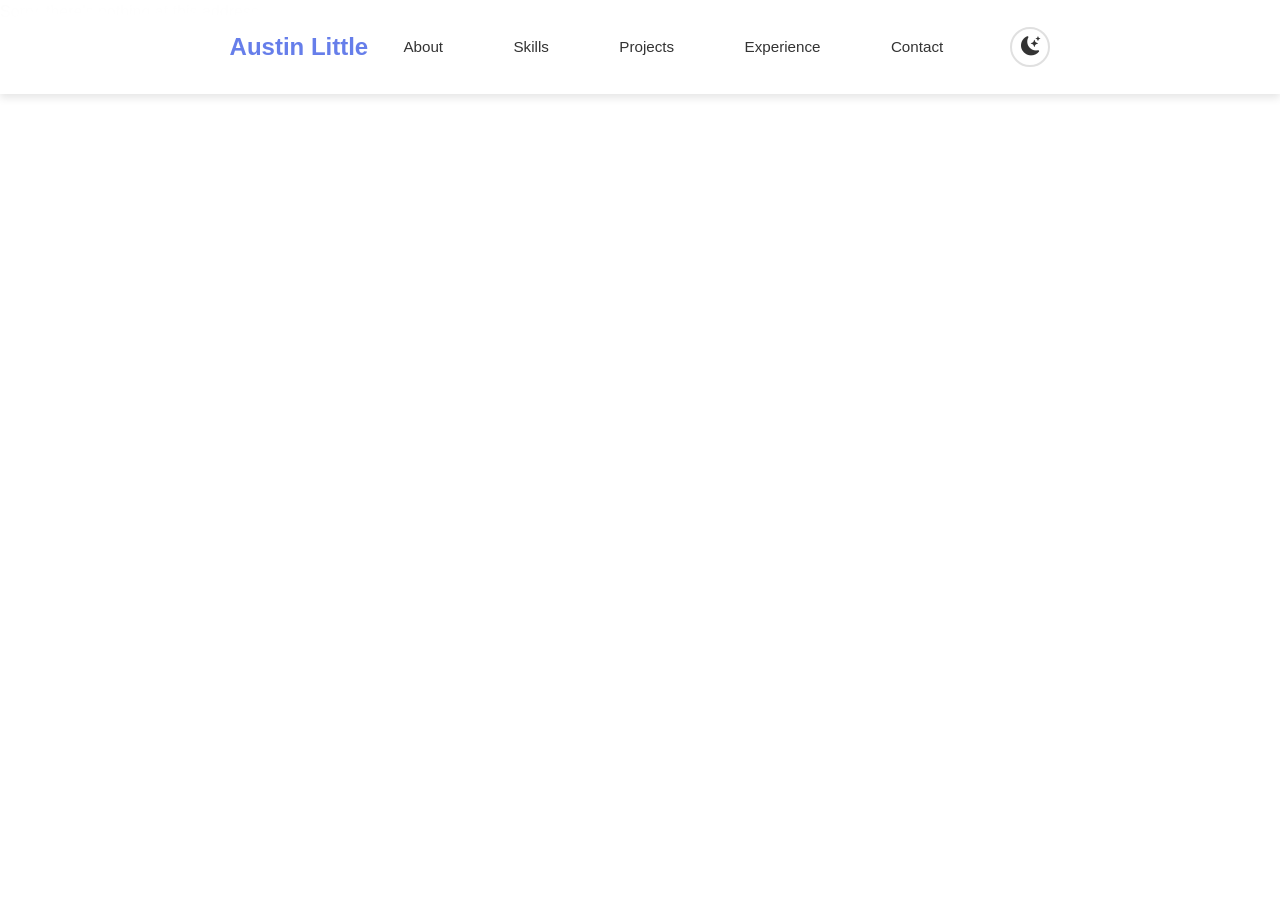
==== index.html @ 3c72f292 "Deploy Blazor WebAssembly app to GitHub Pages" ====
<!DOCTYPE html>
<html lang="en">

<head>
    <meta charset="utf-8" />
    <meta name="viewport" content="width=device-width, initial-scale=1.0" />
    <title>BlazorApp</title>
    <base href="/" />
    <link rel="stylesheet" href="lib/bootstrap/dist/css/bootstrap.min.css" />
    <link rel="stylesheet" href="css/app.css" />
    <link rel="icon" type="image/png" href="favicon.png" />
    <link href="BlazorApp.styles.css" rel="stylesheet" />
</head>

<body>
    <div id="app">
        <svg class="loading-progress">
            <circle r="40%" cx="50%" cy="50%" />
            <circle r="40%" cx="50%" cy="50%" />
        </svg>
        <div class="loading-progress-text"></div>
    </div>

    <div id="blazor-error-ui">
        An unhandled error has occurred.
        <a href="." class="reload">Reload</a>
        <span class="dismiss">🗙</span>
    </div>
    <script src="_framework/blazor.webassembly.js"></script>
    <script src="js/scroll-animations.js"></script>
    <script src="js/back-to-top.js"></script>
</body>

</html>
---- css/app.css ----
/* Import Bootstrap Icons */
@import url('https://cdn.jsdelivr.net/npm/bootstrap-icons@1.11.1/font/bootstrap-icons.css');

/* Theme Variables */
:root {
    --bg-primary: #ffffff;
    --bg-secondary: #f8f9fa;
    --bg-card: #ffffff;
    --text-primary: #333333;
    --text-secondary: #555555;
    --text-muted: #666666;
    --border-color: #e0e0e0;
    --navbar-bg: rgba(255, 255, 255, 0.98);
    --shadow-sm: 0 2px 4px rgba(0, 0, 0, 0.1);
    --shadow-md: 0 4px 8px rgba(0, 0, 0, 0.1);
    --shadow-lg: 0 4px 16px rgba(0, 0, 0, 0.15);
}

[data-theme="dark"] {
    --bg-primary: #1a1a1a;
    --bg-secondary: #2d2d2d;
    --bg-card: #2d2d2d;
    --text-primary: #e0e0e0;
    --text-secondary: #b0b0b0;
    --text-muted: #888888;
    --border-color: #404040;
    --navbar-bg: rgba(26, 26, 26, 0.98);
    --shadow-sm: 0 2px 4px rgba(0, 0, 0, 0.3);
    --shadow-md: 0 4px 8px rgba(0, 0, 0, 0.3);
    --shadow-lg: 0 4px 16px rgba(0, 0, 0, 0.5);
}

html, body {
    font-family: 'Helvetica Neue', Helvetica, Arial, sans-serif;
    scroll-behavior: smooth;
    margin: 0;
    padding: 0;
    background-color: var(--bg-primary);
    color: var(--text-primary);
    transition: background-color 0.3s ease, color 0.3s ease;
}

/* Override Bootstrap text-muted for better dark mode accessibility */
.text-muted {
    color: var(--text-muted) !important;
    opacity: 1 !important;
}

/* Add scroll offset for fixed navbar */
section {
    scroll-margin-top: 80px;
}

/* Scroll Animations */
.animate-on-scroll {
    opacity: 0;
    transform: translateY(20px);
    transition: opacity 0.4s ease-out, transform 0.4s ease-out;
}

.animate-on-scroll.animate-in {
    opacity: 1;
    transform: translateY(0);
}

/* Reduce motion for users who prefer it */
@media (prefers-reduced-motion: reduce) {
    .animate-on-scroll {
        opacity: 1;
        transform: none;
        transition: none;
    }
}

/* Back to Top Button */
.back-to-top {
    position: fixed;
    bottom: 30px;
    right: 30px;
    width: 50px;
    height: 50px;
    background: linear-gradient(135deg, #667eea 0%, #764ba2 100%);
    color: white;
    border: none;
    border-radius: 50%;
    font-size: 1.5rem;
    cursor: pointer;
    box-shadow: 0 4px 12px rgba(102, 126, 234, 0.4);
    transition: all 0.3s ease;
    opacity: 0;
    visibility: hidden;
    transform: translateY(100px);
    z-index: 999;
    display: flex;
    align-items: center;
    justify-content: center;
}

.back-to-top.visible {
    opacity: 1;
    visibility: visible;
    transform: translateY(0);
}

.back-to-top:hover {
    transform: translateY(-5px);
    box-shadow: 0 6px 16px rgba(102, 126, 234, 0.5);
}

.back-to-top:active {
    transform: translateY(-2px);
}

@media (max-width: 768px) {
    .back-to-top {
        bottom: 20px;
        right: 20px;
        width: 45px;
        height: 45px;
        font-size: 1.3rem;
    }
}

/* Admin Login Page */
.login-container {
    min-height: 100vh;
    display: flex;
    align-items: center;
    justify-content: center;
    background: linear-gradient(135deg, #667eea 0%, #764ba2 100%);
    padding: 20px;
}

.login-card {
    background: var(--bg-card);
    border-radius: 16px;
    padding: 3rem;
    box-shadow: 0 8px 32px rgba(0, 0, 0, 0.3);
    width: 100%;
    max-width: 400px;
}

.login-title {
    text-align: center;
    color: var(--text-primary);
    margin-bottom: 2rem;
    font-weight: 700;
}

.login-card .form-label {
    font-weight: 500;
    color: var(--text-primary);
}

.login-card .form-control {
    border-radius: 8px;
    padding: 0.75rem;
}

.login-card .btn-primary {
    background: linear-gradient(135deg, #667eea 0%, #764ba2 100%);
    border: none;
    border-radius: 8px;
    padding: 0.75rem;
    font-weight: 600;
}

.login-card .btn-primary:hover {
    transform: translateY(-2px);
    box-shadow: 0 4px 12px rgba(102, 126, 234, 0.4);
}

.login-card .text-muted {
    color: rgba(255, 255, 255, 0.8) !important;
}

.login-card .text-muted:hover {
    color: rgba(255, 255, 255, 1) !important;
}

@media (max-width: 768px) {
    .login-card {
        padding: 2rem;
    }
}

/* Admin Layout */
.admin-layout {
    display: flex;
    min-height: 100vh;
    background-color: var(--bg-secondary);
}

.admin-sidebar {
    width: 250px;
    background: var(--bg-card);
    border-right: 1px solid var(--border-color);
    display: flex;
    flex-direction: column;
    position: fixed;
    height: 100vh;
    overflow-y: auto;
}

.admin-sidebar-header {
    padding: 2rem 1.5rem;
    border-bottom: 1px solid var(--border-color);
    display: flex;
    justify-content: space-between;
    align-items: center;
}

.admin-sidebar-header h3 {
    margin: 0;
    color: var(--text-primary);
    font-size: 1.5rem;
    font-weight: 700;
}

.theme-toggle-admin {
    background: rgba(102, 126, 234, 0.1);
    border: 1px solid rgba(102, 126, 234, 0.3);
    color: var(--text-primary);
    width: 36px;
    height: 36px;
    border-radius: 50%;
    display: flex;
    align-items: center;
    justify-content: center;
    cursor: pointer;
    transition: all 0.3s ease;
    font-size: 1rem;
}

.theme-toggle-admin:hover {
    background: rgba(102, 126, 234, 0.2);
    border-color: rgba(102, 126, 234, 0.5);
    transform: scale(1.1);
}

.admin-nav {
    flex: 1;
    padding: 1rem 0;
}

.admin-nav-link {
    display: flex;
    align-items: center;
    gap: 0.75rem;
    padding: 0.75rem 1.5rem;
    color: var(--text-secondary);
    text-decoration: none;
    transition: all 0.2s ease;
    border: none;
    background: none;
    width: 100%;
    text-align: left;
    cursor: pointer;
    font-size: 1rem;
}

.admin-nav-link:hover {
    background: var(--bg-secondary);
    color: var(--text-primary);
}

.admin-nav-link.active {
    background: linear-gradient(135deg, #667eea 0%, #764ba2 100%);
    color: white;
}

.admin-nav-link i {
    font-size: 1.2rem;
}

.admin-sidebar-footer {
    border-top: 1px solid var(--border-color);
    padding: 1rem 0;
}

.logout-btn {
    color: #dc3545;
}

.logout-btn:hover {
    background: rgba(220, 53, 69, 0.1);
    color: #dc3545;
}

.admin-main {
    flex: 1;
    margin-left: 250px;
    padding: 2rem;
}

.admin-content {
    max-width: 1400px;
    margin: 0 auto;
}

/* Dashboard */
.dashboard-title {
    font-size: 2.5rem;
    font-weight: 700;
    color: var(--text-primary);
    margin-bottom: 0.5rem;
}

.dashboard-subtitle {
    color: var(--text-muted);
    font-size: 1.1rem;
    margin-bottom: 2rem;
}

.dashboard-grid {
    display: grid;
    grid-template-columns: repeat(auto-fit, minmax(300px, 1fr));
    gap: 1.5rem;
}

.dashboard-card {
    background: var(--bg-card);
    border-radius: 12px;
    padding: 1.5rem;
    box-shadow: var(--shadow-sm);
    transition: transform 0.3s ease, box-shadow 0.3s ease;
    display: flex;
    gap: 1rem;
}

.dashboard-card:hover {
    transform: translateY(-5px);
    box-shadow: var(--shadow-md);
}

.dashboard-card-icon {
    width: 60px;
    height: 60px;
    border-radius: 12px;
    display: flex;
    align-items: center;
    justify-content: center;
    font-size: 1.8rem;
    color: white;
}

.dashboard-card-icon.projects {
    background: linear-gradient(135deg, #667eea 0%, #764ba2 100%);
}

.dashboard-card-icon.employment {
    background: linear-gradient(135deg, #f093fb 0%, #f5576c 100%);
}

.dashboard-card-icon.skills {
    background: linear-gradient(135deg, #4facfe 0%, #00f2fe 100%);
}

.dashboard-card-icon.contacts {
    background: linear-gradient(135deg, #43e97b 0%, #38f9d7 100%);
}

.dashboard-card-icon.settings {
    background: linear-gradient(135deg, #fa709a 0%, #fee140 100%);
}

.dashboard-card-content {
    flex: 1;
}

.dashboard-card-content h3 {
    font-size: 1.3rem;
    font-weight: 600;
    color: var(--text-primary);
    margin-bottom: 0.5rem;
}

.dashboard-card-content p {
    color: var(--text-secondary);
    margin-bottom: 1rem;
    font-size: 0.95rem;
}

@media (max-width: 768px) {
    .admin-sidebar {
        width: 100%;
        position: relative;
        height: auto;
    }

    .admin-main {
        margin-left: 0;
    }

    .dashboard-grid {
        grid-template-columns: 1fr;
    }
}

/* Navigation */
.navbar {
    position: fixed;
    top: 0;
    left: 0;
    right: 0;
    background: var(--navbar-bg);
    backdrop-filter: blur(10px);
    box-shadow: var(--shadow-md);
    z-index: 1000;
    transition: all 0.3s ease;
}

.navbar-container {
    max-width: 1200px;
    margin: 0 auto;
    padding: 1rem 2rem;
    display: flex;
    justify-content: space-between;
    align-items: center;
}

.navbar-brand {
    font-size: 1.5rem;
    font-weight: 700;
    color: #667eea;
    text-decoration: none;
    transition: color 0.3s ease;
}

.navbar-brand:hover {
    color: #764ba2;
}

.navbar-menu {
    display: flex;
    gap: 2rem;
    align-items: center;
}

.navbar-link {
    color: var(--text-primary);
    text-decoration: none;
    font-weight: 500;
    font-size: 0.95rem;
    padding: 0.6rem 1.2rem;
    border-radius: 20px;
    background: transparent;
    transition: all 0.3s ease;
    position: relative;
}

.navbar-link:hover {
    color: white;
    background: linear-gradient(135deg, #667eea 0%, #764ba2 100%);
    transform: translateY(-2px);
    box-shadow: 0 4px 8px rgba(102, 126, 234, 0.3);
}

.theme-toggle {
    background: transparent;
    border: 2px solid var(--border-color);
    border-radius: 50%;
    width: 40px;
    height: 40px;
    display: flex;
    align-items: center;
    justify-content: center;
    cursor: pointer;
    color: var(--text-primary);
    font-size: 1.2rem;
    transition: all 0.3s ease;
    margin-left: 1rem;
}

.theme-toggle:hover {
    background: linear-gradient(135deg, #667eea 0%, #764ba2 100%);
    border-color: transparent;
    color: white;
    transform: rotate(180deg) scale(1.1);
}

.navbar-toggle {
    display: none;
    background: none;
    border: none;
    font-size: 1.5rem;
    color: #333;
    cursor: pointer;
    padding: 0.5rem;
}

.main-content {
    margin-top: 0;
}

/* Mobile Navigation */
@media (max-width: 768px) {
    .navbar-toggle {
        display: block;
    }

    .navbar-menu {
        position: fixed;
        top: 70px;
        left: 0;
        right: 0;
        background: white;
        flex-direction: column;
        gap: 0;
        padding: 1rem 0;
        box-shadow: 0 4px 6px rgba(0, 0, 0, 0.1);
        transform: translateY(-100%);
        opacity: 0;
        visibility: hidden;
        transition: all 0.3s ease;
    }

    .navbar-menu.active {
        transform: translateY(0);
        opacity: 1;
        visibility: visible;
    }

    .navbar-link {
        padding: 1rem 2rem;
        width: 100%;
        text-align: left;
        border-bottom: 1px solid var(--border-color);
        border-radius: 0;
    }

    .navbar-link:hover {
        transform: none;
        box-shadow: none;
        background: var(--bg-secondary);
        color: #667eea;
    }

    .theme-toggle {
        margin: 1rem 2rem;
        width: calc(100% - 4rem);
        border-radius: 8px;
    }
}

/* Hero Section */
.hero-section {
    background: linear-gradient(135deg, #667eea 0%, #764ba2 100%);
    color: white;
    min-height: 100vh;
    display: flex;
    align-items: center;
    justify-content: center;
    text-align: center;
    margin-bottom: 0;
}

.hero-content {
    max-width: 800px;
    margin: 0 auto;
    padding: 0 20px;
}

.hero-title {
    font-size: 3.5rem;
    font-weight: 700;
    margin-bottom: 1rem;
    animation: fadeInUp 0.8s ease-out;
}

.hero-subtitle {
    font-size: 2rem;
    font-weight: 400;
    margin-bottom: 1.5rem;
    opacity: 0.95;
    animation: fadeInUp 0.8s ease-out 0.2s both;
}

.hero-tagline {
    font-size: 1.25rem;
    margin-bottom: 2rem;
    opacity: 0.9;
    animation: fadeInUp 0.8s ease-out 0.4s both;
}

.hero-cta {
    animation: fadeInUp 0.8s ease-out 0.6s both;
}

.hero-loading {
    color: white;
    font-size: 1.2rem;
}

@keyframes fadeInUp {
    from {
        opacity: 0;
        transform: translateY(30px);
    }
    to {
        opacity: 1;
        transform: translateY(0);
    }
}

/* About Section */
.about-section {
    padding: 80px 0;
    background-color: var(--bg-secondary);
}

.section-title {
    font-size: 2.5rem;
    font-weight: 700;
    margin-bottom: 3rem;
    text-align: center;
    color: var(--text-primary);
}

.about-bio {
    font-size: 1.1rem;
    line-height: 1.8;
    color: var(--text-secondary);
}

.about-bio p {
    margin-bottom: 1.5rem;
}

.about-card {
    background: var(--bg-card);
    border-radius: 8px;
    padding: 1.5rem;
    margin-bottom: 1.5rem;
    box-shadow: var(--shadow-sm);
}

.about-card .card-title {
    font-size: 1.3rem;
    font-weight: 600;
    margin-bottom: 1rem;
    color: #667eea;
}

.about-card .card-title i {
    margin-right: 0.5rem;
}

.about-list {
    list-style: none;
    padding: 0;
    margin: 0;
}

.about-list li {
    padding: 0.5rem 0;
    border-bottom: 1px solid var(--border-color);
}

.about-list li:last-child {
    border-bottom: none;
}

/* Projects Section */
.projects-section {
    padding: 80px 0;
    background-color: var(--bg-primary);
}

.project-card {
    transition: transform 0.3s ease, box-shadow 0.3s ease;
    border: 1px solid var(--border-color);
    background: var(--bg-card);
}

.project-card:hover {
    transform: translateY(-5px);
    box-shadow: var(--shadow-lg);
}

.project-card .card-title {
    color: var(--text-primary);
    font-weight: 600;
    margin-bottom: 1rem;
}

.project-card .card-text {
    color: var(--text-secondary);
    margin-bottom: 1rem;
}

.project-card .card-actions {
    margin-top: auto;
}

.project-card .badge {
    font-size: 0.75rem;
    font-weight: 500;
}

/* Skills Section */
.skills-section {
    padding: 80px 0;
    background-color: var(--bg-secondary);
}

.skills-container {
    max-width: 1200px;
    margin: 0 auto;
}

.skill-category {
    margin-bottom: 3rem;
}

.skill-category:last-child {
    margin-bottom: 0;
}

.skill-category-heading {
    font-size: 1.5rem;
    font-weight: 600;
    margin-bottom: 1.5rem;
    color: #667eea;
    display: flex;
    align-items: center;
    gap: 0.75rem;
}

.skill-category-heading i {
    font-size: 1.4rem;
}

.skill-tags {
    display: flex;
    flex-wrap: wrap;
    gap: 0.75rem;
}

.skill-tag {
    background: linear-gradient(135deg, #667eea 0%, #764ba2 100%);
    color: white;
    padding: 0.6rem 1.2rem;
    border-radius: 25px;
    font-size: 0.95rem;
    font-weight: 500;
    transition: transform 0.2s ease, box-shadow 0.2s ease;
    box-shadow: 0 2px 4px rgba(102, 126, 234, 0.3);
}

.skill-tag:hover {
    transform: translateY(-2px);
    box-shadow: 0 4px 8px rgba(102, 126, 234, 0.4);
}

/* Employment Timeline Section */
.employment-section {
    padding: 80px 0;
    background-color: var(--bg-primary);
}

.timeline {
    position: relative;
    max-width: 1000px;
    margin: 0 auto;
    padding-left: 50px;
}

.timeline::before {
    content: '';
    position: absolute;
    left: 20px;
    top: 0;
    bottom: 0;
    width: 3px;
    background: linear-gradient(180deg, #667eea 0%, #764ba2 100%);
}

.timeline-item {
    position: relative;
    margin-bottom: 3rem;
}

.timeline-marker {
    position: absolute;
    left: -38px;
    top: 0;
    width: 40px;
    height: 40px;
    background: linear-gradient(135deg, #667eea 0%, #764ba2 100%);
    border-radius: 50%;
    display: flex;
    align-items: center;
    justify-content: center;
    color: white;
    font-size: 1.2rem;
    box-shadow: 0 4px 8px rgba(0,0,0,0.2);
    z-index: 1;
}

.timeline-content {
    background: var(--bg-card);
    border-radius: 12px;
    padding: 2rem;
    box-shadow: var(--shadow-sm);
    transition: transform 0.3s ease, box-shadow 0.3s ease;
}

.timeline-content:hover {
    transform: translateX(5px);
    box-shadow: var(--shadow-lg);
}

.timeline-header {
    display: flex;
    justify-content: space-between;
    align-items: flex-start;
    margin-bottom: 1.5rem;
    flex-wrap: wrap;
    gap: 1rem;
}

.job-title {
    font-size: 1.5rem;
    font-weight: 600;
    color: var(--text-primary);
    margin-bottom: 0.5rem;
}

.company-name {
    font-size: 1.2rem;
    color: #667eea;
    font-weight: 500;
}

.job-dates {
    font-size: 0.95rem;
    color: var(--text-muted);
    white-space: nowrap;
}

.job-dates i {
    margin-right: 0.5rem;
}

.duration {
    display: block;
    font-size: 0.85rem;
    color: #999;
    margin-top: 0.25rem;
}

.job-section {
    margin-bottom: 1.5rem;
}

.job-section:last-child {
    margin-bottom: 0;
}

.section-subtitle {
    font-size: 1.1rem;
    font-weight: 600;
    color: var(--text-primary);
    margin-bottom: 0.75rem;
}

.job-list {
    margin: 0;
    padding-left: 1.5rem;
    color: var(--text-secondary);
}

.job-list li {
    margin-bottom: 0.5rem;
    line-height: 1.6;
}

.achievements-list li {
    list-style: none;
    padding-left: 0;
    margin-left: -1.5rem;
}

.achievements-list i {
    color: #ffc107;
    margin-right: 0.5rem;
}

.tech-tags {
    display: flex;
    flex-wrap: wrap;
    gap: 0.5rem;
}

.tech-tag {
    background-color: #e7f3ff;
    color: #0066cc;
    padding: 0.4rem 0.8rem;
    border-radius: 6px;
    font-size: 0.85rem;
    font-weight: 500;
}

/* Contact Section */
.contact-section {
    padding: 80px 0;
    background-color: var(--bg-secondary);
}

.section-description {
    text-align: center;
    font-size: 1.1rem;
    color: var(--text-muted);
    margin-bottom: 3rem;
    max-width: 600px;
    margin-left: auto;
    margin-right: auto;
}

.contact-form-card {
    background: var(--bg-card);
    border-radius: 12px;
    padding: 2.5rem;
    box-shadow: var(--shadow-md);
}

.form-label {
    font-weight: 500;
    color: var(--text-primary);
    margin-bottom: 0.5rem;
}

.form-control {
    background-color: var(--bg-primary);
    border-color: var(--border-color);
    color: var(--text-primary);
}

.form-control::placeholder {
    color: var(--text-muted);
    opacity: 0.7;
}

.form-control:focus {
    background-color: var(--bg-primary);
    color: var(--text-primary);
}

.form-control, .form-control:focus {
    border-radius: 8px;
    padding: 0.75rem 1rem;
}

.form-control:focus {
    border-color: #667eea;
    box-shadow: 0 0 0 0.2rem rgba(102, 126, 234, 0.25);
}

textarea.form-control {
    resize: vertical;
}

.validation-message {
    color: #dc3545;
    font-size: 0.875rem;
    margin-top: 0.25rem;
    display: block;
}

.alert {
    border-radius: 8px;
    margin-bottom: 1.5rem;
}

.alert i {
    margin-right: 0.5rem;
}

/* Responsive Design */
@media (max-width: 768px) {
    .hero-title {
        font-size: 2.5rem;
    }

    .hero-subtitle {
        font-size: 1.5rem;
    }

    .hero-tagline {
        font-size: 1rem;
    }

    .section-title {
        font-size: 2rem;
    }

    .about-bio {
        font-size: 1rem;
    }

    .skill-category-heading {
        font-size: 1.3rem;
    }

    .skill-tag {
        font-size: 0.85rem;
        padding: 0.5rem 1rem;
    }

    .timeline {
        padding-left: 40px;
    }

    .timeline::before {
        left: 15px;
    }

    .timeline-marker {
        left: -33px;
        width: 35px;
        height: 35px;
        font-size: 1rem;
    }

    .timeline-header {
        flex-direction: column;
    }

    .job-dates {
        white-space: normal;
    }

    .contact-form-card {
        padding: 1.5rem;
    }
}

h1:focus {
    outline: none;
}

a, .btn-link {
    color: #0071c1;
}

.btn-primary {
    color: #fff;
    background-color: #1b6ec2;
    border-color: #1861ac;
}

.btn:focus, .btn:active:focus, .btn-link.nav-link:focus, .form-control:focus, .form-check-input:focus {
  box-shadow: 0 0 0 0.1rem white, 0 0 0 0.25rem #258cfb;
}

.content {
    padding-top: 1.1rem;
}

.valid.modified:not([type=checkbox]) {
    outline: 1px solid #26b050;
}

.invalid {
    outline: 1px solid red;
}

.validation-message {
    color: red;
}

#blazor-error-ui {
    color-scheme: light only;
    background: lightyellow;
    bottom: 0;
    box-shadow: 0 -1px 2px rgba(0, 0, 0, 0.2);
    box-sizing: border-box;
    display: none;
    left: 0;
    padding: 0.6rem 1.25rem 0.7rem 1.25rem;
    position: fixed;
    width: 100%;
    z-index: 1000;
}

    #blazor-error-ui .dismiss {
        cursor: pointer;
        position: absolute;
        right: 0.75rem;
        top: 0.5rem;
    }

.blazor-error-boundary {
    background: url([data-uri]) no-repeat 1rem/1.8rem, #b32121;
    padding: 1rem 1rem 1rem 3.7rem;
    color: white;
}

    .blazor-error-boundary::after {
        content: "An error has occurred."
    }

.loading-progress {
    position: relative;
    display: block;
    width: 8rem;
    height: 8rem;
    margin: 20vh auto 1rem auto;
}

    .loading-progress circle {
        fill: none;
        stroke: #e0e0e0;
        stroke-width: 0.6rem;
        transform-origin: 50% 50%;
        transform: rotate(-90deg);
    }

        .loading-progress circle:last-child {
            stroke: #1b6ec2;
            stroke-dasharray: calc(3.141 * var(--blazor-load-percentage, 0%) * 0.8), 500%;
            transition: stroke-dasharray 0.05s ease-in-out;
        }

.loading-progress-text {
    position: absolute;
    text-align: center;
    font-weight: bold;
    inset: calc(20vh + 3.25rem) 0 auto 0.2rem;
}

    .loading-progress-text:after {
        content: var(--blazor-load-percentage-text, "Loading");
    }

code {
    color: #c02d76;
}

.form-floating > .form-control-plaintext::placeholder, .form-floating > .form-control::placeholder {
    color: var(--bs-secondary-color);
    text-align: end;
}

.form-floating > .form-control-plaintext:focus::placeholder, .form-floating > .form-control:focus::placeholder {
    text-align: start;
}

/* ========================================
   Admin Pages Styles
   ======================================== */

.admin-page {
    padding: 2rem;
    max-width: 1400px;
    margin: 0 auto;
}

.admin-page-header {
    display: flex;
    justify-content: space-between;
    align-items: center;
    margin-bottom: 2rem;
    padding-bottom: 1rem;
    border-bottom: 2px solid var(--border-color);
}

.admin-page-title {
    font-size: 2rem;
    font-weight: 700;
    color: var(--text-primary);
    margin: 0;
}

.admin-page-subtitle {
    font-size: 1rem;
    color: var(--text-muted);
    margin: 0.5rem 0 0 0;
}

/* Admin Table */
.admin-table {
    background: var(--bg-card);
    border-radius: 8px;
    overflow: hidden;
    box-shadow: var(--shadow-sm);
    color: var(--text-primary);
}

.admin-table thead {
    background: linear-gradient(135deg, #667eea 0%, #764ba2 100%) !important;
    color: white !important;
}

.admin-table thead th {
    font-weight: 600;
    padding: 1rem;
    border: none;
    color: white !important;
    background: transparent !important;
}

/* Override Bootstrap table styles */
.table-hover.admin-table thead {
    background: linear-gradient(135deg, #667eea 0%, #764ba2 100%) !important;
}

.table.admin-table thead tr {
    background: transparent !important;
}

.admin-table tbody tr {
    transition: background-color 0.2s ease;
    border-bottom: 1px solid var(--border-color);
    background-color: var(--bg-card);
}

.admin-table tbody tr:hover {
    background-color: var(--bg-secondary);
}

.admin-table tbody td {
    padding: 1rem;
    vertical-align: middle;
    color: var(--text-primary);
    background-color: transparent;
}

.admin-table tbody td strong {
    color: var(--text-primary);
}

.admin-table tbody td small {
    color: var(--text-muted);
}

/* Technology Tags (Small) */
.tech-tags-small {
    display: flex;
    flex-wrap: wrap;
    gap: 0.25rem;
}

.tech-tag-small {
    display: inline-block;
    padding: 0.15rem 0.5rem;
    background: linear-gradient(135deg, rgba(102, 126, 234, 0.2) 0%, rgba(118, 75, 162, 0.2) 100%);
    border: 1px solid rgba(102, 126, 234, 0.5);
    color: var(--text-primary);
    border-radius: 12px;
    font-size: 0.75rem;
    font-weight: 500;
}

[data-theme="dark"] .tech-tag-small {
    background: linear-gradient(135deg, rgba(102, 126, 234, 0.3) 0%, rgba(118, 75, 162, 0.3) 100%);
    border: 1px solid rgba(102, 126, 234, 0.6);
}

/* Link Icons */
.link-icon {
    color: var(--text-primary);
    font-size: 1.2rem;
    transition: color 0.2s ease;
    text-decoration: none;
}

.link-icon:hover {
    color: #667eea;
}

/* Loading Container */
.loading-container {
    display: flex;
    flex-direction: column;
    align-items: center;
    justify-content: center;
    padding: 4rem 2rem;
    text-align: center;
}

.loading-container p {
    color: var(--text-muted);
    margin-top: 1rem;
}

/* Empty State */
.empty-state {
    display: flex;
    flex-direction: column;
    align-items: center;
    justify-content: center;
    padding: 4rem 2rem;
    text-align: center;
    background: var(--bg-card);
    border-radius: 8px;
    box-shadow: var(--shadow-sm);
}

.empty-state i {
    font-size: 4rem;
    color: var(--text-muted);
    opacity: 0.5;
    margin-bottom: 1rem;
}

.empty-state h3 {
    font-size: 1.5rem;
    color: var(--text-primary);
    margin: 0.5rem 0;
}

.empty-state p {
    color: var(--text-muted);
    margin: 0.5rem 0 1rem 0;
}

/* Form Container */
.form-container {
    background: var(--bg-card);
    border-radius: 8px;
    padding: 1.5rem;
    box-shadow: var(--shadow-sm);
}

.form-container .card {
    background: var(--bg-card);
    border: 1px solid var(--border-color);
    box-shadow: none;
}

.form-container .card-header {
    background: linear-gradient(135deg, rgba(102, 126, 234, 0.1) 0%, rgba(118, 75, 162, 0.1) 100%);
    border-bottom: 1px solid var(--border-color);
    padding: 1rem 1.5rem;
}

.form-container .card-header h5 {
    color: var(--text-primary);
    font-weight: 600;
}

/* Fix Bootstrap card-body text color for accessibility */
.card-body {
    color: var(--text-primary) !important;
}

.form-container .form-label {
    font-weight: 600;
    color: var(--text-primary);
    margin-bottom: 0.5rem;
}

.form-container .form-control,
.form-container .form-select {
    background: var(--bg-primary);
    border: 1px solid var(--border-color);
    color: var(--text-primary);
}

.form-container .form-control:focus,
.form-container .form-select:focus {
    background: var(--bg-primary);
    border-color: #667eea;
    box-shadow: 0 0 0 0.2rem rgba(102, 126, 234, 0.25);
    color: var(--text-primary);
}

.form-actions {
    display: flex;
    gap: 1rem;
    margin-top: 2rem;
    padding-top: 1.5rem;
    border-top: 2px solid var(--border-color);
}

.validation-message {
    color: #dc3545;
    font-size: 0.875rem;
    margin-top: 0.25rem;
}

/* Modal Overlay */
.modal.show {
    display: block !important;
}

.modal-content {
    background: var(--bg-card);
    color: var(--text-primary);
    border: 1px solid var(--border-color);
}

.modal-header {
    border-bottom: 1px solid var(--border-color);
}

.modal-footer {
    border-top: 1px solid var(--border-color);
}

.btn-close {
    filter: var(--bs-btn-close-filter, invert(1));
}

/* Responsive adjustments */
@media (max-width: 768px) {
    .admin-page {
        padding: 1rem;
    }

    .admin-page-header {
        flex-direction: column;
        align-items: flex-start;
        gap: 1rem;
    }

    .admin-page-title {
        font-size: 1.5rem;
    }

    .admin-table {
        font-size: 0.875rem;
    }

    .admin-table thead th,
    .admin-table tbody td {
        padding: 0.75rem 0.5rem;
    }

    .form-container {
        padding: 1rem;
    }

    .form-actions {
        flex-direction: column;
    }

    .form-actions button {
        width: 100%;
    }
}
---- BlazorApp.styles.css ----
/* /Layout/MainLayout.razor.rz.scp.css */
.page[b-kc989pta5g] {
    position: relative;
    display: flex;
    flex-direction: column;
}

main[b-kc989pta5g] {
    flex: 1;
}

.sidebar[b-kc989pta5g] {
    background-image: linear-gradient(180deg, rgb(5, 39, 103) 0%, #3a0647 70%);
}

.top-row[b-kc989pta5g] {
    background-color: #f7f7f7;
    border-bottom: 1px solid #d6d5d5;
    justify-content: flex-end;
    height: 3.5rem;
    display: flex;
    align-items: center;
}

    .top-row[b-kc989pta5g]  a, .top-row[b-kc989pta5g]  .btn-link {
        white-space: nowrap;
        margin-left: 1.5rem;
        text-decoration: none;
    }

    .top-row[b-kc989pta5g]  a:hover, .top-row[b-kc989pta5g]  .btn-link:hover {
        text-decoration: underline;
    }

    .top-row[b-kc989pta5g]  a:first-child {
        overflow: hidden;
        text-overflow: ellipsis;
    }

@media (max-width: 640.98px) {
    .top-row[b-kc989pta5g] {
        justify-content: space-between;
    }

    .top-row[b-kc989pta5g]  a, .top-row[b-kc989pta5g]  .btn-link {
        margin-left: 0;
    }
}

@media (min-width: 641px) {
    .page[b-kc989pta5g] {
        flex-direction: row;
    }

    .sidebar[b-kc989pta5g] {
        width: 250px;
        height: 100vh;
        position: sticky;
        top: 0;
    }

    .top-row[b-kc989pta5g] {
        position: sticky;
        top: 0;
        z-index: 1;
    }

    .top-row.auth[b-kc989pta5g]  a:first-child {
        flex: 1;
        text-align: right;
        width: 0;
    }

    .top-row[b-kc989pta5g], article[b-kc989pta5g] {
        padding-left: 2rem !important;
        padding-right: 1.5rem !important;
    }
}
/* /Layout/NavMenu.razor.rz.scp.css */
.navbar-toggler[b-iqpjrornlq] {
    background-color: rgba(255, 255, 255, 0.1);
}

.top-row[b-iqpjrornlq] {
    min-height: 3.5rem;
    background-color: rgba(0,0,0,0.4);
}

.navbar-brand[b-iqpjrornlq] {
    font-size: 1.1rem;
}

.bi[b-iqpjrornlq] {
    display: inline-block;
    position: relative;
    width: 1.25rem;
    height: 1.25rem;
    margin-right: 0.75rem;
    top: -1px;
    background-size: cover;
}

.bi-house-door-fill-nav-menu[b-iqpjrornlq] {
    background-image: url("data:image/svg+xml,%3Csvg xmlns='http://www.w3.org/2000/svg' width='16' height='16' fill='white' class='bi bi-house-door-fill' viewBox='0 0 16 16'%3E%3Cpath d='M6.5 14.5v-3.505c0-.245.25-.495.5-.495h2c.25 0 .5.25.5.5v3.5a.5.5 0 0 0 .5.5h4a.5.5 0 0 0 .5-.5v-7a.5.5 0 0 0-.146-.354L13 5.793V2.5a.5.5 0 0 0-.5-.5h-1a.5.5 0 0 0-.5.5v1.293L8.354 1.146a.5.5 0 0 0-.708 0l-6 6A.5.5 0 0 0 1.5 7.5v7a.5.5 0 0 0 .5.5h4a.5.5 0 0 0 .5-.5Z'/%3E%3C/svg%3E");
}

.bi-plus-square-fill-nav-menu[b-iqpjrornlq] {
    background-image: url("data:image/svg+xml,%3Csvg xmlns='http://www.w3.org/2000/svg' width='16' height='16' fill='white' class='bi bi-plus-square-fill' viewBox='0 0 16 16'%3E%3Cpath d='M2 0a2 2 0 0 0-2 2v12a2 2 0 0 0 2 2h12a2 2 0 0 0 2-2V2a2 2 0 0 0-2-2H2zm6.5 4.5v3h3a.5.5 0 0 1 0 1h-3v3a.5.5 0 0 1-1 0v-3h-3a.5.5 0 0 1 0-1h3v-3a.5.5 0 0 1 1 0z'/%3E%3C/svg%3E");
}

.bi-list-nested-nav-menu[b-iqpjrornlq] {
    background-image: url("data:image/svg+xml,%3Csvg xmlns='http://www.w3.org/2000/svg' width='16' height='16' fill='white' class='bi bi-list-nested' viewBox='0 0 16 16'%3E%3Cpath fill-rule='evenodd' d='M4.5 11.5A.5.5 0 0 1 5 11h10a.5.5 0 0 1 0 1H5a.5.5 0 0 1-.5-.5zm-2-4A.5.5 0 0 1 3 7h10a.5.5 0 0 1 0 1H3a.5.5 0 0 1-.5-.5zm-2-4A.5.5 0 0 1 1 3h10a.5.5 0 0 1 0 1H1a.5.5 0 0 1-.5-.5z'/%3E%3C/svg%3E");
}

.nav-item[b-iqpjrornlq] {
    font-size: 0.9rem;
    padding-bottom: 0.5rem;
}

    .nav-item:first-of-type[b-iqpjrornlq] {
        padding-top: 1rem;
    }

    .nav-item:last-of-type[b-iqpjrornlq] {
        padding-bottom: 1rem;
    }

    .nav-item[b-iqpjrornlq]  a {
        color: #d7d7d7;
        border-radius: 4px;
        height: 3rem;
        display: flex;
        align-items: center;
        line-height: 3rem;
    }

.nav-item[b-iqpjrornlq]  a.active {
    background-color: rgba(255,255,255,0.37);
    color: white;
}

.nav-item[b-iqpjrornlq]  a:hover {
    background-color: rgba(255,255,255,0.1);
    color: white;
}

@media (min-width: 641px) {
    .navbar-toggler[b-iqpjrornlq] {
        display: none;
    }

    .collapse[b-iqpjrornlq] {
        /* Never collapse the sidebar for wide screens */
        display: block;
    }

    .nav-scrollable[b-iqpjrornlq] {
        /* Allow sidebar to scroll for tall menus */
        height: calc(100vh - 3.5rem);
        overflow-y: auto;
    }
}
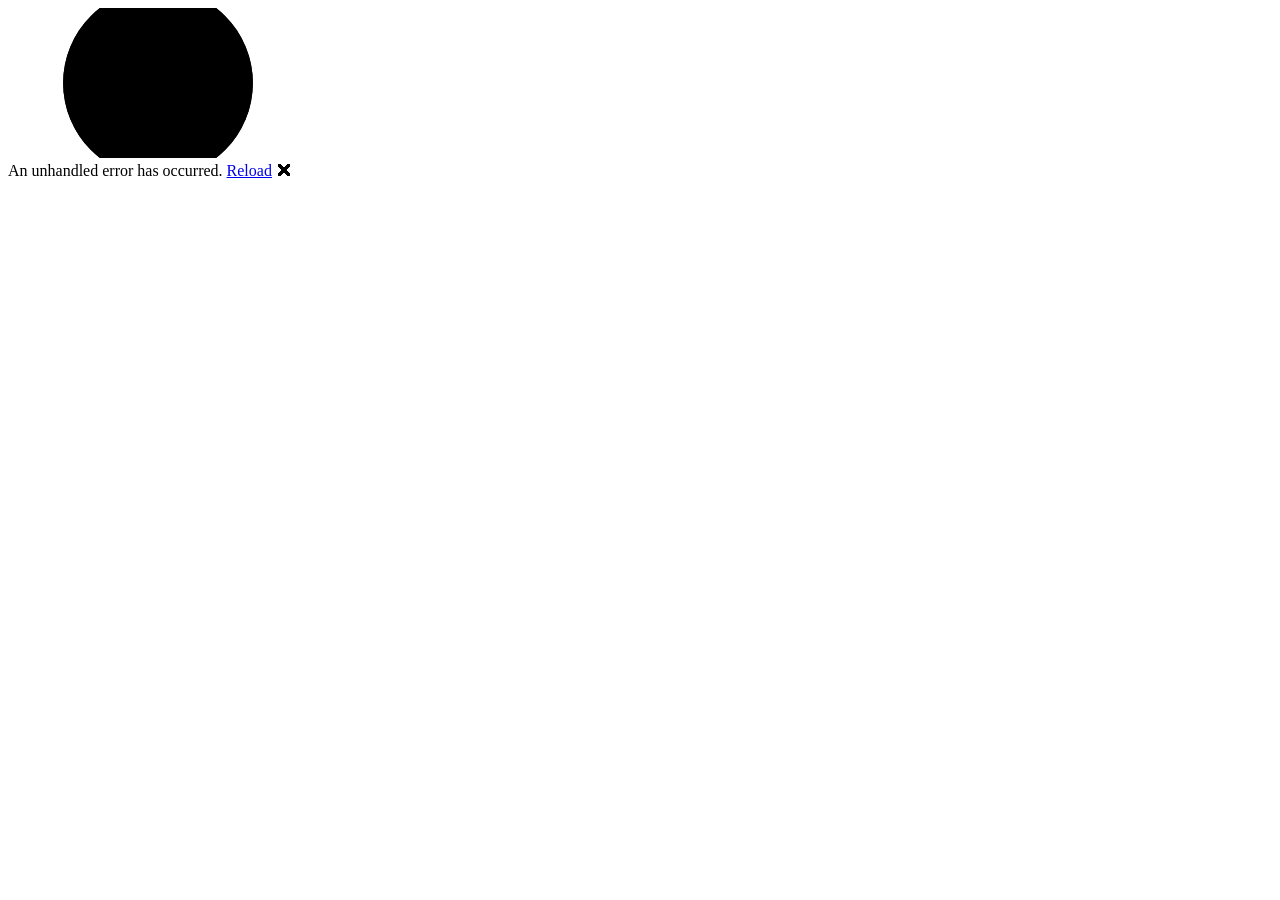
==== commit 7f325da9: "Fix base href for GitHub Pages project deployment" ====
--- a/index.html
+++ b/index.html
@@ -5,7 +5,7 @@
     <meta charset="utf-8" />
     <meta name="viewport" content="width=device-width, initial-scale=1.0" />
     <title>BlazorApp</title>
-    <base href="/" />
+    <base href="/personal-portfolio/" />
     <link rel="stylesheet" href="lib/bootstrap/dist/css/bootstrap.min.css" />
     <link rel="stylesheet" href="css/app.css" />
     <link rel="icon" type="image/png" href="favicon.png" />
